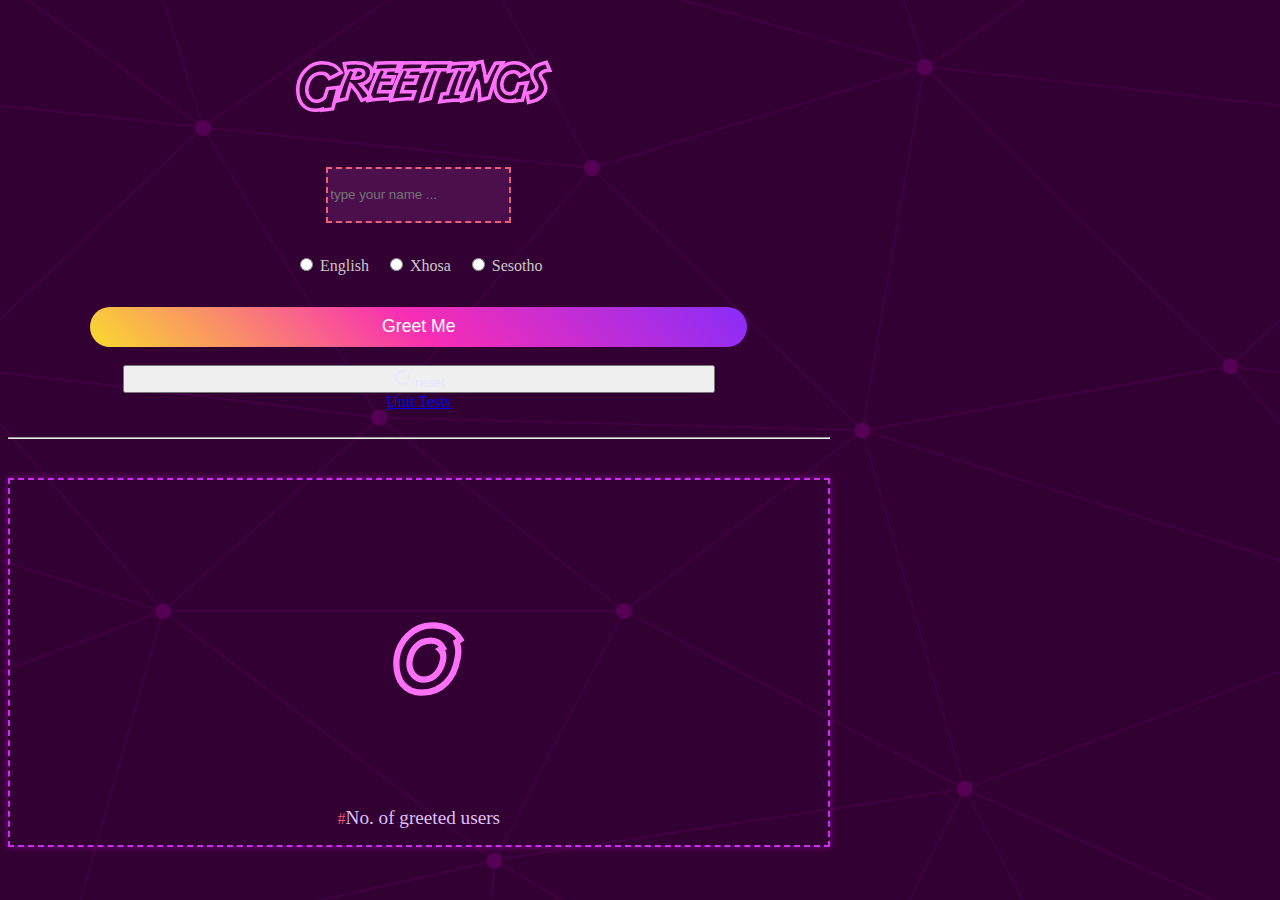
==== index.html @ 786d2599 "units test refactored" ====
<!DOCTYPE html>
<html lang="en">
    <head>
        <meta charset="UTF-8" />
        <meta http-equiv="X-UA-Compatible" content="IE=edge" />
        <meta name="viewport" content="width=device-width, initial-scale=1.0" />
        <link href="https://cdn.jsdelivr.net/npm/bootstrap@5.2.3/dist/css/bootstrap.min.css" rel="stylesheet" integrity="sha384-rbsA2VBKQhggwzxH7pPCaAqO46MgnOM80zW1RWuH61DGLwZJEdK2Kadq2F9CUG65" crossorigin="anonymous" />
        <link rel="stylesheet" href="assets/css/greet.css" />
        <title>Greeting Exercise | Mokhele Katleho</title>
    </head>

    <style>
        body {
            background-image: url("assets/images/endless-constellation.svg");
        }
        @font-face {
            font-family: Sanctuary;
            src: url("assets/css/AdventureHollow-ra6B.ttf");
        }
        h1 {
            font-family: Sanctuary;
            font-size: 3rem;
        }
    </style>
    <body>
        <div class="container-fluid">
            <div style="height: 700px" class="d-flex align-items-center justify-content-center">
                <div style="width: 65%" class="row">
                    <div class="col-lg-8">
                        <center>
                            <div style="width: 90%;" class="row">
                                <div class="name-error" id="validation-error" >
                                    <svg xmlns="http://www.w3.org/2000/svg" width="18" height="18" fill="currentColor" class="bi bi-exclamation-triangle" viewBox="0 0 16 16">
                                        <path d="M7.938 2.016A.13.13 0 0 1 8.002 2a.13.13 0 0 1 .063.016.146.146 0 0 1 .054.057l6.857 11.667c.036.06.035.124.002.183a.163.163 0 0 1-.054.06.116.116 0 0 1-.066.017H1.146a.115.115 0 0 1-.066-.017.163.163 0 0 1-.054-.06.176.176 0 0 1 .002-.183L7.884 2.073a.147.147 0 0 1 .054-.057zm1.044-.45a1.13 1.13 0 0 0-1.96 0L.165 13.233c-.457.778.091 1.767.98 1.767h13.713c.889 0 1.438-.99.98-1.767L8.982 1.566z"/>
                                        <path d="M7.002 12a1 1 0 1 1 2 0 1 1 0 0 1-2 0zM7.1 5.995a.905.905 0 1 1 1.8 0l-.35 3.507a.552.552 0 0 1-1.1 0L7.1 5.995z"/>
                                      </svg>
                                      &nbsp;&nbsp;
                                      <span>
                                          Please Enter Your Name
                                      </span>
                                </div>
                                <div class="reset-success" id="validation-success" >
                                    <svg xmlns="http://www.w3.org/2000/svg" width="18" height="18" fill="currentColor" class="bi bi-exclamation-triangle" viewBox="0 0 16 16">
                                        <path d="M7.938 2.016A.13.13 0 0 1 8.002 2a.13.13 0 0 1 .063.016.146.146 0 0 1 .054.057l6.857 11.667c.036.06.035.124.002.183a.163.163 0 0 1-.054.06.116.116 0 0 1-.066.017H1.146a.115.115 0 0 1-.066-.017.163.163 0 0 1-.054-.06.176.176 0 0 1 .002-.183L7.884 2.073a.147.147 0 0 1 .054-.057zm1.044-.45a1.13 1.13 0 0 0-1.96 0L.165 13.233c-.457.778.091 1.767.98 1.767h13.713c.889 0 1.438-.99.98-1.767L8.982 1.566z"/>
                                        <path d="M7.002 12a1 1 0 1 1 2 0 1 1 0 0 1-2 0zM7.1 5.995a.905.905 0 1 1 1.8 0l-.35 3.507a.552.552 0 0 1-1.1 0L7.1 5.995z"/>
                                      </svg>
                                      &nbsp;&nbsp;
                                      <span>
                                          You Have Successfully Reset Your Data.
                                      </span>
                                </div>

                                <div class="language-error" id="validation-error"  >
                                    <svg xmlns="http://www.w3.org/2000/svg" width="18" height="18" fill="currentColor" class="bi bi-exclamation-triangle" viewBox="0 0 16 16">
                                        <path d="M7.938 2.016A.13.13 0 0 1 8.002 2a.13.13 0 0 1 .063.016.146.146 0 0 1 .054.057l6.857 11.667c.036.06.035.124.002.183a.163.163 0 0 1-.054.06.116.116 0 0 1-.066.017H1.146a.115.115 0 0 1-.066-.017.163.163 0 0 1-.054-.06.176.176 0 0 1 .002-.183L7.884 2.073a.147.147 0 0 1 .054-.057zm1.044-.45a1.13 1.13 0 0 0-1.96 0L.165 13.233c-.457.778.091 1.767.98 1.767h13.713c.889 0 1.438-.99.98-1.767L8.982 1.566z"/>
                                        <path d="M7.002 12a1 1 0 1 1 2 0 1 1 0 0 1-2 0zM7.1 5.995a.905.905 0 1 1 1.8 0l-.35 3.507a.552.552 0 0 1-1.1 0L7.1 5.995z"/>
                                      </svg>
                                      &nbsp;&nbsp;
                                      <span>
                                          Please Select A language 
                                      </span>
                                </div>

                                <div class="name-language-error" id="validation-error" >
                                    <svg xmlns="http://www.w3.org/2000/svg" width="18" height="18" fill="currentColor" class="bi bi-exclamation-triangle" viewBox="0 0 16 16">
                                        <path d="M7.938 2.016A.13.13 0 0 1 8.002 2a.13.13 0 0 1 .063.016.146.146 0 0 1 .054.057l6.857 11.667c.036.06.035.124.002.183a.163.163 0 0 1-.054.06.116.116 0 0 1-.066.017H1.146a.115.115 0 0 1-.066-.017.163.163 0 0 1-.054-.06.176.176 0 0 1 .002-.183L7.884 2.073a.147.147 0 0 1 .054-.057zm1.044-.45a1.13 1.13 0 0 0-1.96 0L.165 13.233c-.457.778.091 1.767.98 1.767h13.713c.889 0 1.438-.99.98-1.767L8.982 1.566z"/>
                                        <path d="M7.002 12a1 1 0 1 1 2 0 1 1 0 0 1-2 0zM7.1 5.995a.905.905 0 1 1 1.8 0l-.35 3.507a.552.552 0 0 1-1.1 0L7.1 5.995z"/>
                                      </svg>
                                      &nbsp;&nbsp;
                                      <span>
                                          Please Enter Your Name & Select Language
                                      </span>
                                </div>


                            </div>
                            <center><h1 id="title-text">Greetings</h1></center>
                            <div class="mb-3">
                                <input id="name-input" class="form-control user-name-input" placeholder="type your name ..." />
                            </div>
                            <div  id="radios">
                                <label class="">
                                    <input type="radio" name="greetingLanguage" value="english" class="greetingLanguage" />
                                    <span class="label-body">English</span>
                                </label>
                                &nbsp;&nbsp;
                                <label class="">
                                    <input type="radio" name="greetingLanguage" value="xhosa" class="greetingLanguage" />
                                    <span class="label-body">Xhosa</span>
                                </label>
                                &nbsp;&nbsp;
                                <label class="">
                                    <input type="radio" name="greetingLanguage" value="sesotho" class="greetingLanguage" />
                                    <span class="label-body">Sesotho</span>
                                </label>
                            </div>
                            <div>
                                <center>
                                    <center>
                                        <button id="greet-btn" style="width: 80%" class="btn btn-lg greet-btn">Greet Me</button>
                                    </center>
                                    <br />
                                    <div style="width: 80%" class="row">
                                        <div class="col-6">
                                            <button style="width: 90%; color: rgb(229, 229, 255)" class="btn btn-sm clear-btn btn-outline-secondary">
                                                <span>
                                                    <svg xmlns="http://www.w3.org/2000/svg" width="19" height="19" fill="currentColor" class="bi bi-arrow-clockwise text-light" viewBox="0 0 16 16">
                                                        <path fill-rule="evenodd" d="M8 3a5 5 0 1 0 4.546 2.914.5.5 0 0 1 .908-.417A6 6 0 1 1 8 2v1z" />
                                                        <path d="M8 4.466V.534a.25.25 0 0 1 .41-.192l2.36 1.966c.12.1.12.284 0 .384L8.41 4.658A.25.25 0 0 1 8 4.466z" />
                                                    </svg>
                                                </span>
                                                reset
                                            </button>
                                        </div>
                                        <div class="col-6">
                                            <a href="https://mokhelek.github.io/greet-exercise/assets/test/index.html" target="_blank" style="width: 90%" class="btn btn-sm btn-outline-primary tests-btn">Unit Tests</a>
                                        </div>
                                    </div>
                                </center>
                            </div>
                        </center>
                        <br />
                        <div style="background: none" class="">
                            <center>
                                <hr />
                                <p style="color: rgb(198, 165, 255); font-size: 1.3rem; margin-left: 1.6rem">
                                    <span class="greet-msg"> </span>
                                    <span> <img style="width: 40px; display: none" src="assets/images/waving-hand-joypixels.gif" alt="waving hand" class="waving-hand" /> </span>
                                </p>
                            </center>
                        </div>
                        <br />
                    </div>
                    <div id="counter-box" class="col-lg-4">
                        <br />
                        <br />
                        <center>
                            <h1 class="greet-counter">0</h1>

                            <p><span style="color: rgb(238, 84, 110);">#</span><span id="counter-subtext" >No. of greeted users</span>  </p>
                        </center>
                    </div>
                </div>
            </div>
        </div>

        <script src="assets/js/business-logic.js"></script>
        <script src="assets/js/greet.js"></script>

        <script src="https://cdn.jsdelivr.net/npm/bootstrap@5.2.3/dist/js/bootstrap.bundle.min.js" integrity="sha384-kenU1KFdBIe4zVF0s0G1M5b4hcpxyD9F7jL+jjXkk+Q2h455rYXK/7HAuoJl+0I4" crossorigin="anonymous"></script>
    </body>
</html>
---- assets/css/greet.css ----
body{
    background-color: rgb(33, 33, 33)  ;
    background-size: cover;
    color: rgb(201, 201, 201) ;
}

#greet-btn {
    background-color: rgb(255, 183, 48);
    color: rgb(255, 255, 255);
    font-size: 1.1rem;
    padding: 0.6rem 0.8rem 0.6rem 0.8rem;
    border: none;
    background: linear-gradient(45deg, rgb(250, 219, 45) 0%, rgb(248, 45, 180) 50%, rgb(136, 45, 248) 100%);
    border-radius: 25px;
    transition: transform 0.5s ease;
}

#greet-btn:hover {
    background: linear-gradient(45deg, rgb(136, 45, 248) 0%, rgb(224, 45, 248) 50%, rgb(250, 219, 45) 100%);
    /* border: 3px rgb(255, 244, 252) dotted; */
    transform: scale(1.1);
}
h1{
    color: rgb(255, 112, 248);
    font-weight: 700;
    /* text-shadow: 0px 10px 6px rgb(26, 26, 26); */
    font-size: 3rem;
}

#title-text{
    font-size: 4rem;
}

#validation-error{
    border: 1px rgba(246, 76, 76, 0.453) solid;
    border-radius: 25px;
    background-color: rgba(238, 64, 64, 0.149);
    color: rgb(250, 192, 192);padding: 0.5rem;
    display: none;
}
#validation-success{
    border: 1px rgba(127, 246, 76, 0.453) solid;
    border-radius: 25px;
    background-color: rgba(64, 238, 76, 0.149);
    color: rgb(190, 252, 173);padding: 0.5rem;
    display: none;
}

#name-input{
    border-radius: 0;
    background-color: rgba(255, 126, 255, 0.122);
    border: 2px rgb(235, 96, 120) dashed; box-shadow: none;
    height: 50px; color: rgb(215, 215, 215);
}
#radios{
    margin: 2rem 0rem 2rem 0rem;
}
#counter-box{
    border: 2px rgb(209, 42, 255) dashed;
     box-shadow: 0 0 6px purple
}
.greet-counter{
    font-size: 7rem; 
    font-weight: 900;
}
#counter-subtext{
    font-size: 1.2rem;
    color:rgb(222, 193, 250);
}
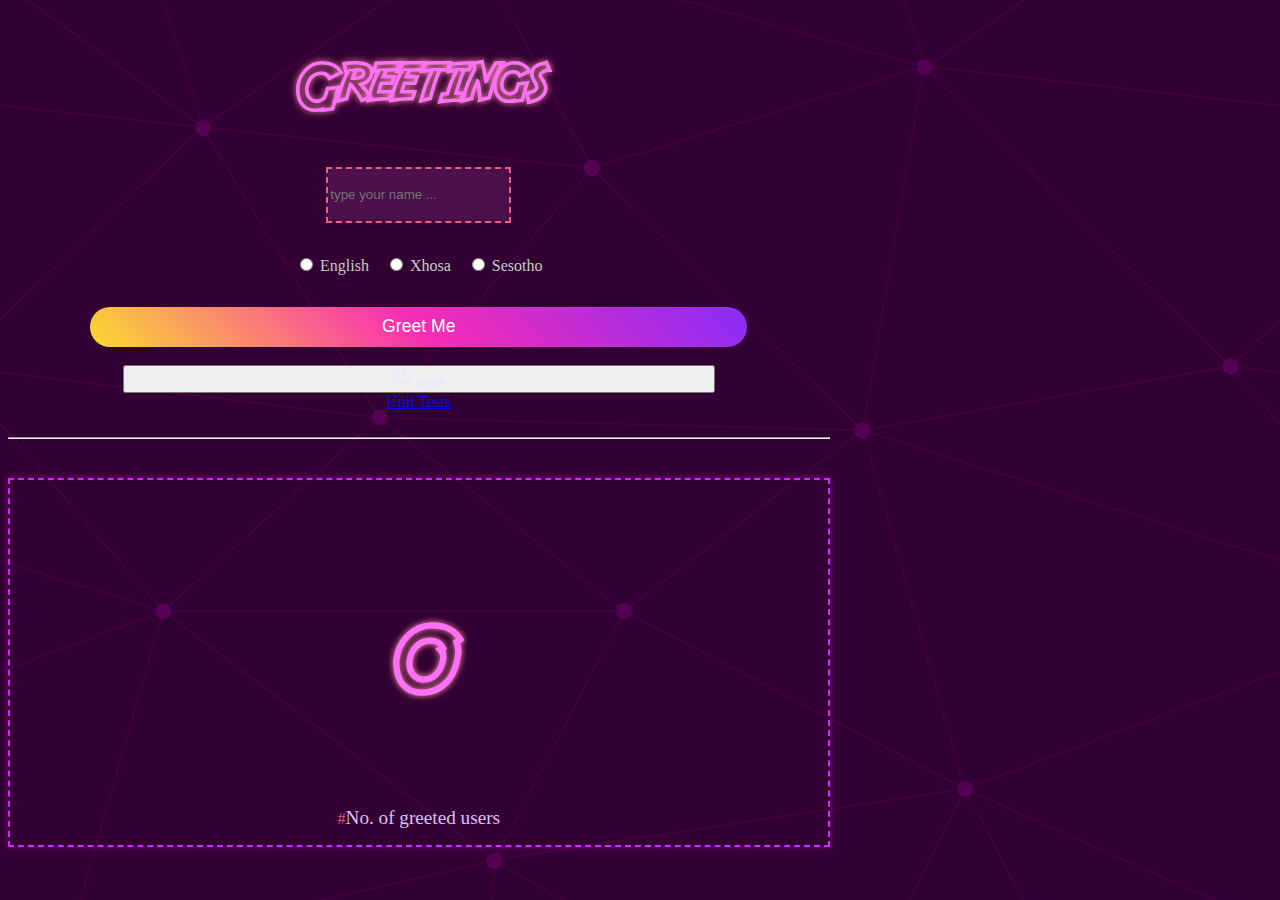
==== commit 5031c455: "created the UI for the name validation" ====
--- a/index.html
+++ b/index.html
@@ -39,6 +39,18 @@
                                           Please Enter Your Name
                                       </span>
                                 </div>
+
+                                <div class="invalid-name-error" id="validation-error" >
+                                    <svg xmlns="http://www.w3.org/2000/svg" width="18" height="18" fill="currentColor" class="bi bi-exclamation-triangle" viewBox="0 0 16 16">
+                                        <path d="M7.938 2.016A.13.13 0 0 1 8.002 2a.13.13 0 0 1 .063.016.146.146 0 0 1 .054.057l6.857 11.667c.036.06.035.124.002.183a.163.163 0 0 1-.054.06.116.116 0 0 1-.066.017H1.146a.115.115 0 0 1-.066-.017.163.163 0 0 1-.054-.06.176.176 0 0 1 .002-.183L7.884 2.073a.147.147 0 0 1 .054-.057zm1.044-.45a1.13 1.13 0 0 0-1.96 0L.165 13.233c-.457.778.091 1.767.98 1.767h13.713c.889 0 1.438-.99.98-1.767L8.982 1.566z"/>
+                                        <path d="M7.002 12a1 1 0 1 1 2 0 1 1 0 0 1-2 0zM7.1 5.995a.905.905 0 1 1 1.8 0l-.35 3.507a.552.552 0 0 1-1.1 0L7.1 5.995z"/>
+                                      </svg>
+                                      &nbsp;&nbsp;
+                                      <span>
+                                         Name should only contain letters
+                                      </span>
+                                </div>
+
                                 <div class="reset-success" id="validation-success" >
                                     <svg xmlns="http://www.w3.org/2000/svg" width="18" height="18" fill="currentColor" class="bi bi-exclamation-triangle" viewBox="0 0 16 16">
                                         <path d="M7.938 2.016A.13.13 0 0 1 8.002 2a.13.13 0 0 1 .063.016.146.146 0 0 1 .054.057l6.857 11.667c.036.06.035.124.002.183a.163.163 0 0 1-.054.06.116.116 0 0 1-.066.017H1.146a.115.115 0 0 1-.066-.017.163.163 0 0 1-.054-.06.176.176 0 0 1 .002-.183L7.884 2.073a.147.147 0 0 1 .054-.057zm1.044-.45a1.13 1.13 0 0 0-1.96 0L.165 13.233c-.457.778.091 1.767.98 1.767h13.713c.889 0 1.438-.99.98-1.767L8.982 1.566z"/>
@@ -113,7 +125,7 @@
                                             </button>
                                         </div>
                                         <div class="col-6">
-                                            <a href="https://mokhelek.github.io/greet-exercise/assets/test/index.html" target="_blank" style="width: 90%" class="btn btn-sm btn-outline-primary tests-btn">Unit Tests</a>
+                                            <a href="https://mokhelek.github.io/greet-exercise/test-index.html" target="_blank" style="width: 90%" class="btn btn-sm btn-outline-primary tests-btn">Unit Tests</a>
                                         </div>
                                     </div>
                                 </center>
--- a/assets/css/greet.css
+++ b/assets/css/greet.css
@@ -1,9 +1,10 @@
 
 
 body{
-    background-color: rgb(33, 33, 33)  ;
+    background-color: rgb(66, 66, 66)  ;
     background-size: cover;
     color: rgb(201, 201, 201) ;
+
 }
 
 #greet-btn {
@@ -31,6 +32,7 @@
 
 #title-text{
     font-size: 4rem;
+    text-shadow: 0 0 6px rgb(252, 147, 165);
 }
 
 #validation-error{
@@ -53,6 +55,7 @@
     background-color: rgba(255, 126, 255, 0.122);
     border: 2px rgb(235, 96, 120) dashed; box-shadow: none;
     height: 50px; color: rgb(215, 215, 215);
+    
 }
 #radios{
     margin: 2rem 0rem 2rem 0rem;
@@ -64,6 +67,8 @@
 .greet-counter{
     font-size: 7rem; 
     font-weight: 900;
+    text-shadow: 0 0 6px rgb(252, 147, 165);
+
 }
 #counter-subtext{
     font-size: 1.2rem;
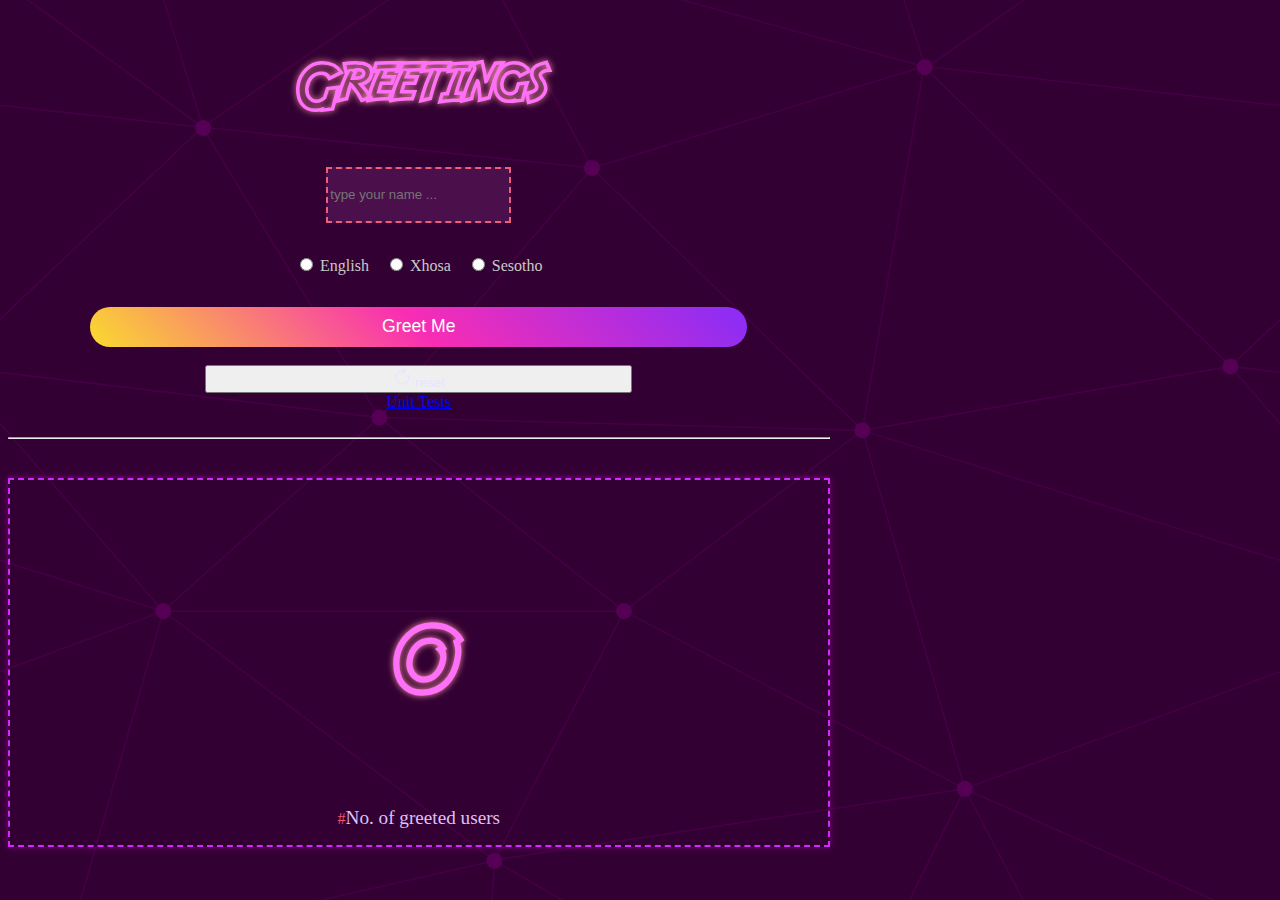
==== commit 5cd33d91: "removed unit test button" ====
--- a/index.html
+++ b/index.html
@@ -28,7 +28,9 @@
                 <div style="width: 65%" class="row">
                     <div class="col-lg-8">
                         <center>
-                            <div style="width: 90%;" class="row">
+                 
+                            <center><h1 id="title-text">Greetings</h1></center>
+                                       <div style="width: 90%;margin-bottom: 1rem;" class="row">
                                 <div class="name-error" id="validation-error" >
                                     <svg xmlns="http://www.w3.org/2000/svg" width="18" height="18" fill="currentColor" class="bi bi-exclamation-triangle" viewBox="0 0 16 16">
                                         <path d="M7.938 2.016A.13.13 0 0 1 8.002 2a.13.13 0 0 1 .063.016.146.146 0 0 1 .054.057l6.857 11.667c.036.06.035.124.002.183a.163.163 0 0 1-.054.06.116.116 0 0 1-.066.017H1.146a.115.115 0 0 1-.066-.017.163.163 0 0 1-.054-.06.176.176 0 0 1 .002-.183L7.884 2.073a.147.147 0 0 1 .054-.057zm1.044-.45a1.13 1.13 0 0 0-1.96 0L.165 13.233c-.457.778.091 1.767.98 1.767h13.713c.889 0 1.438-.99.98-1.767L8.982 1.566z"/>
@@ -39,6 +41,18 @@
                                           Please Enter Your Name
                                       </span>
                                 </div>
+
+                                <div class="name-exists-error" id="user-exist-error" >
+                                    <svg xmlns="http://www.w3.org/2000/svg" width="18" height="18" fill="currentColor" class="bi bi-exclamation-triangle" viewBox="0 0 16 16">
+                                        <path d="M7.938 2.016A.13.13 0 0 1 8.002 2a.13.13 0 0 1 .063.016.146.146 0 0 1 .054.057l6.857 11.667c.036.06.035.124.002.183a.163.163 0 0 1-.054.06.116.116 0 0 1-.066.017H1.146a.115.115 0 0 1-.066-.017.163.163 0 0 1-.054-.06.176.176 0 0 1 .002-.183L7.884 2.073a.147.147 0 0 1 .054-.057zm1.044-.45a1.13 1.13 0 0 0-1.96 0L.165 13.233c-.457.778.091 1.767.98 1.767h13.713c.889 0 1.438-.99.98-1.767L8.982 1.566z"/>
+                                        <path d="M7.002 12a1 1 0 1 1 2 0 1 1 0 0 1-2 0zM7.1 5.995a.905.905 0 1 1 1.8 0l-.35 3.507a.552.552 0 0 1-1.1 0L7.1 5.995z"/>
+                                      </svg>
+                                      &nbsp;&nbsp;
+                                      <span>
+                                          User Has Been Created Already
+                                      </span>
+                                </div>
+
 
                                 <div class="invalid-name-error" id="validation-error" >
                                     <svg xmlns="http://www.w3.org/2000/svg" width="18" height="18" fill="currentColor" class="bi bi-exclamation-triangle" viewBox="0 0 16 16">
@@ -52,9 +66,9 @@
                                 </div>
 
                                 <div class="reset-success" id="validation-success" >
-                                    <svg xmlns="http://www.w3.org/2000/svg" width="18" height="18" fill="currentColor" class="bi bi-exclamation-triangle" viewBox="0 0 16 16">
-                                        <path d="M7.938 2.016A.13.13 0 0 1 8.002 2a.13.13 0 0 1 .063.016.146.146 0 0 1 .054.057l6.857 11.667c.036.06.035.124.002.183a.163.163 0 0 1-.054.06.116.116 0 0 1-.066.017H1.146a.115.115 0 0 1-.066-.017.163.163 0 0 1-.054-.06.176.176 0 0 1 .002-.183L7.884 2.073a.147.147 0 0 1 .054-.057zm1.044-.45a1.13 1.13 0 0 0-1.96 0L.165 13.233c-.457.778.091 1.767.98 1.767h13.713c.889 0 1.438-.99.98-1.767L8.982 1.566z"/>
-                                        <path d="M7.002 12a1 1 0 1 1 2 0 1 1 0 0 1-2 0zM7.1 5.995a.905.905 0 1 1 1.8 0l-.35 3.507a.552.552 0 0 1-1.1 0L7.1 5.995z"/>
+                                    <svg xmlns="http://www.w3.org/2000/svg" width="18" height="18" fill="currentColor" class="bi bi-info-circle" viewBox="0 0 16 16">
+                                        <path d="M8 15A7 7 0 1 1 8 1a7 7 0 0 1 0 14zm0 1A8 8 0 1 0 8 0a8 8 0 0 0 0 16z"/>
+                                        <path d="m8.93 6.588-2.29.287-.082.38.45.083c.294.07.352.176.288.469l-.738 3.468c-.194.897.105 1.319.808 1.319.545 0 1.178-.252 1.465-.598l.088-.416c-.2.176-.492.246-.686.246-.275 0-.375-.193-.304-.533L8.93 6.588zM9 4.5a1 1 0 1 1-2 0 1 1 0 0 1 2 0z"/>
                                       </svg>
                                       &nbsp;&nbsp;
                                       <span>
@@ -86,7 +100,6 @@
 
 
                             </div>
-                            <center><h1 id="title-text">Greetings</h1></center>
                             <div class="mb-3">
                                 <input id="name-input" class="form-control user-name-input" placeholder="type your name ..." />
                             </div>
@@ -113,8 +126,8 @@
                                     </center>
                                     <br />
                                     <div style="width: 80%" class="row">
-                                        <div class="col-6">
-                                            <button style="width: 90%; color: rgb(229, 229, 255)" class="btn btn-sm clear-btn btn-outline-secondary">
+                                        <div class="col-12">
+                                            <button style="width: 65%; color: rgb(229, 229, 255)" class="btn btn-sm clear-btn btn-outline-secondary">
                                                 <span>
                                                     <svg xmlns="http://www.w3.org/2000/svg" width="19" height="19" fill="currentColor" class="bi bi-arrow-clockwise text-light" viewBox="0 0 16 16">
                                                         <path fill-rule="evenodd" d="M8 3a5 5 0 1 0 4.546 2.914.5.5 0 0 1 .908-.417A6 6 0 1 1 8 2v1z" />
@@ -124,7 +137,7 @@
                                                 reset
                                             </button>
                                         </div>
-                                        <div class="col-6">
+                                        <div class="d-none">
                                             <a href="https://mokhelek.github.io/greet-exercise/test-index.html" target="_blank" style="width: 90%" class="btn btn-sm btn-outline-primary tests-btn">Unit Tests</a>
                                         </div>
                                     </div>
--- a/assets/css/greet.css
+++ b/assets/css/greet.css
@@ -42,6 +42,16 @@
     color: rgb(250, 192, 192);padding: 0.5rem;
     display: none;
 }
+
+#user-exist-error{
+    border: 1px rgba(246, 204, 76, 0.453) solid;
+    border-radius: 25px;
+    background-color: rgba(245, 179, 71, 0.149);
+    color: rgb(249, 214, 173);padding: 0.5rem;
+    display: none;
+}
+
+
 #validation-success{
     border: 1px rgba(127, 246, 76, 0.453) solid;
     border-radius: 25px;
